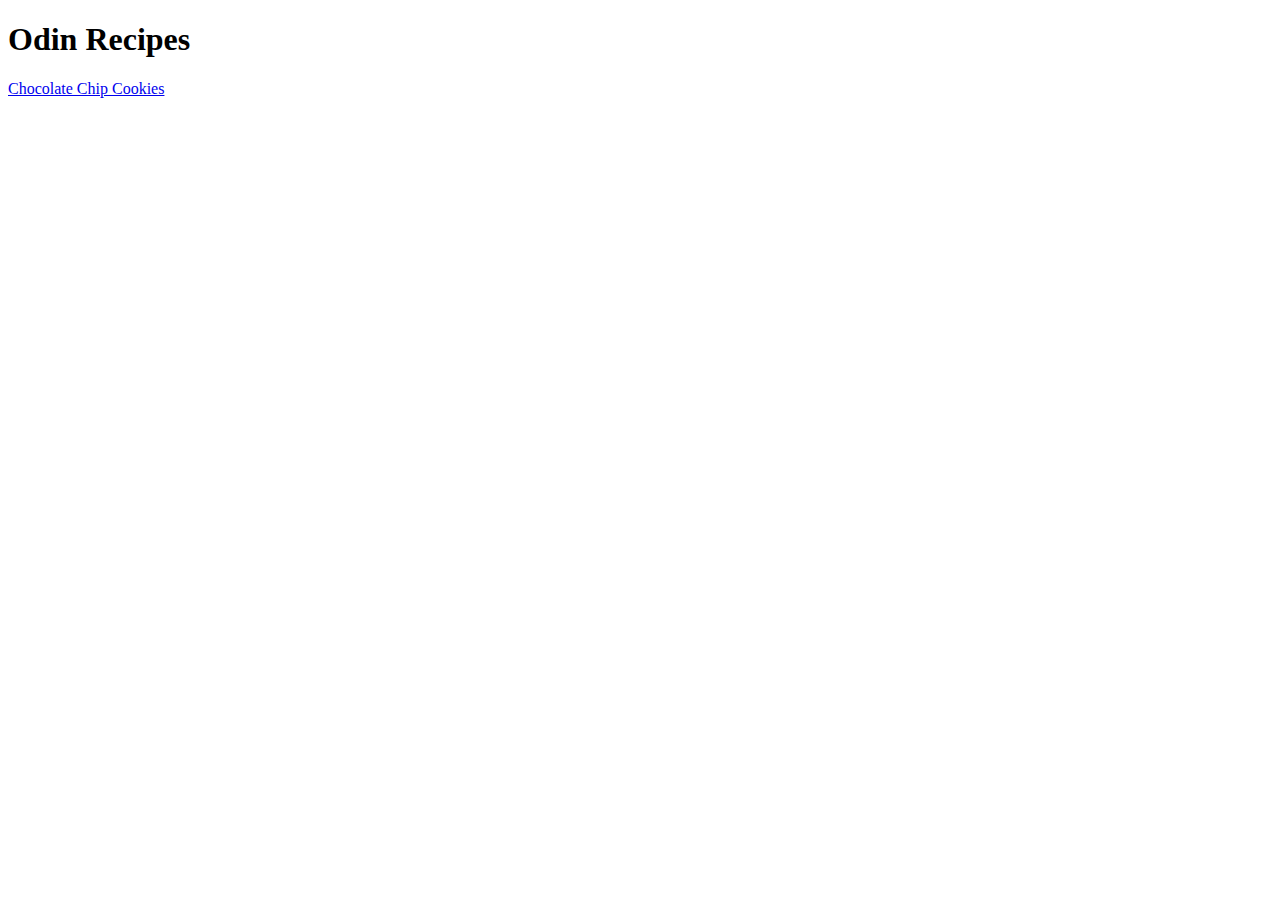
==== index.html @ e3d694c4 "Add chocolate chip cookie recipe" ====
<!DOCTYPE html>
<html lang="en">
<head>
    <meta charset="UTF-8">
    <meta name="viewport" content="width=device-width, initial-scale=1.0">
    <title>Document</title>
</head>
<body>
    <h1>Odin Recipes</h1>
    <a href="./recipes/cookies.html">Chocolate Chip Cookies</a>
</body>
</html>
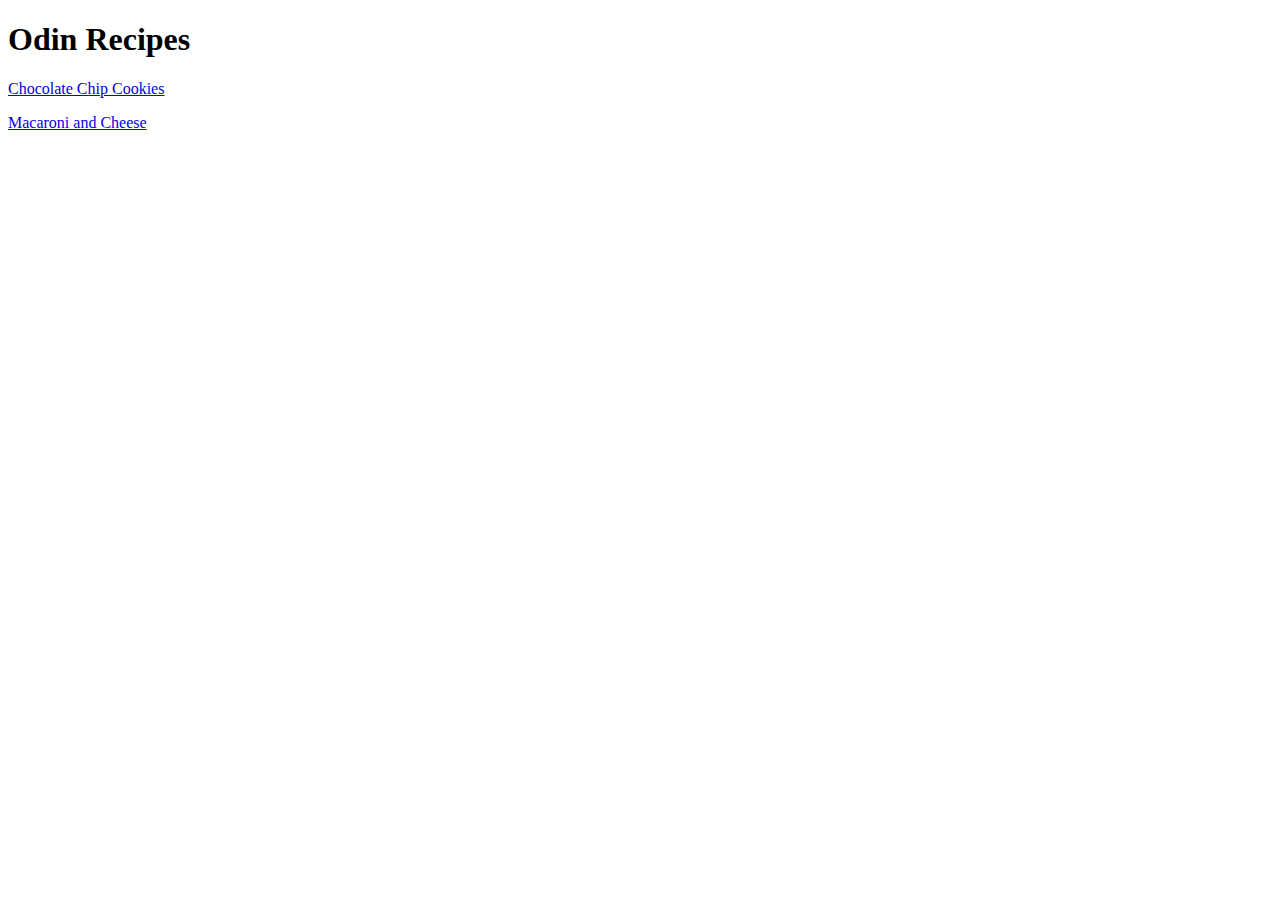
==== commit f617b8ec: "Divide recipes in index.html into <p>" ====
--- a/index.html
+++ b/index.html
@@ -7,6 +7,7 @@
 </head>
 <body>
     <h1>Odin Recipes</h1>
-    <a href="./recipes/cookies.html">Chocolate Chip Cookies</a>
+    <p><a href="./recipes/cookies.html">Chocolate Chip Cookies</a></p>
+    <p><a href="./recipes/macaroni.html">Macaroni and Cheese</a></p>
 </body>
 </html>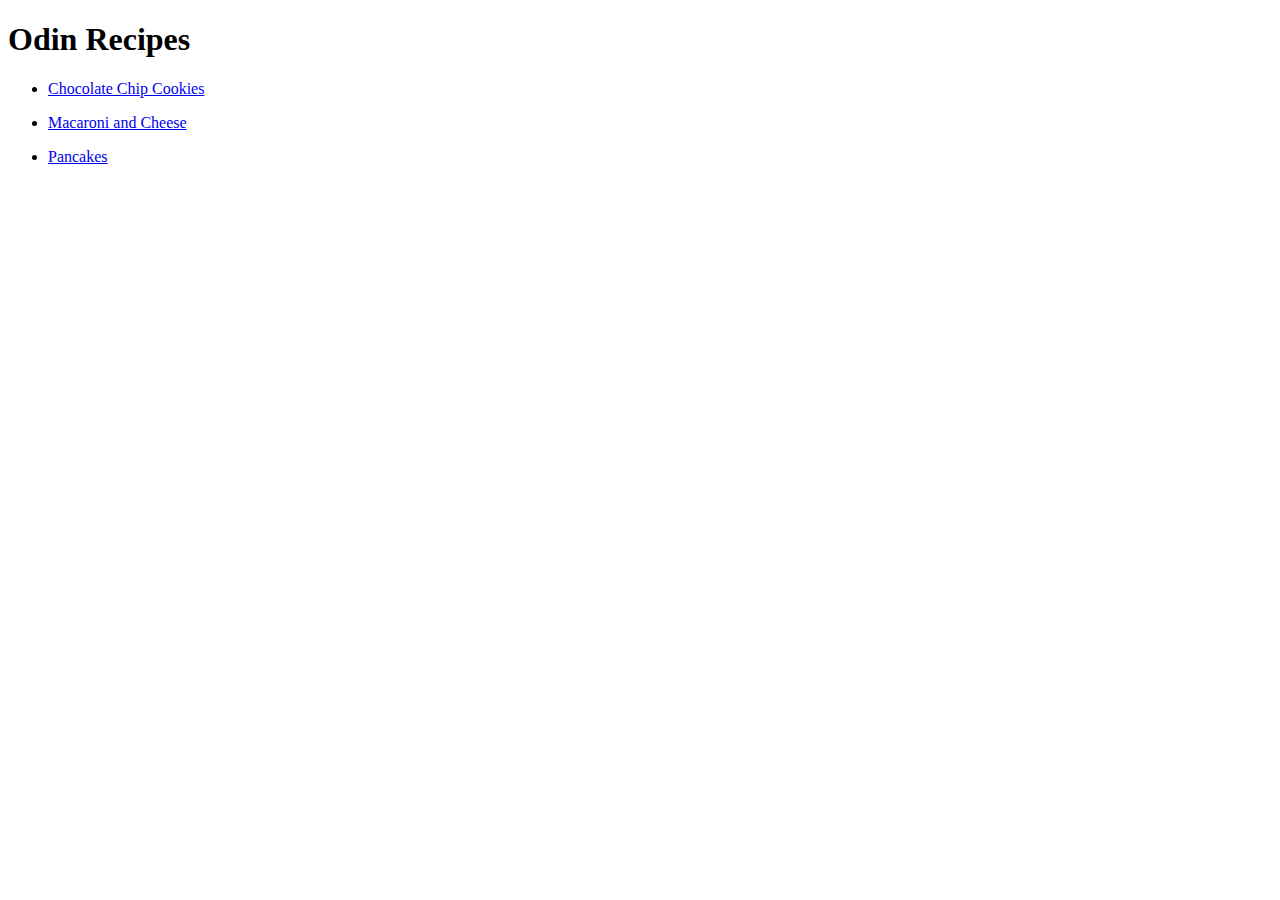
==== commit cd00972a: "Finish macaroni.html + finish pancakes.html." ====
--- a/index.html
+++ b/index.html
@@ -7,7 +7,10 @@
 </head>
 <body>
     <h1>Odin Recipes</h1>
-    <p><a href="./recipes/cookies.html">Chocolate Chip Cookies</a></p>
-    <p><a href="./recipes/macaroni.html">Macaroni and Cheese</a></p>
+    <ul>
+        <li><a href="./recipes/cookies.html">Chocolate Chip Cookies</a></li></p>
+        <li><a href="./recipes/macaroni.html">Macaroni and Cheese</a></li></p>
+        <li><a href="./recipes/pancakes.html">Pancakes</a></li>
+    </ul>
 </body>
-</html>+</html> 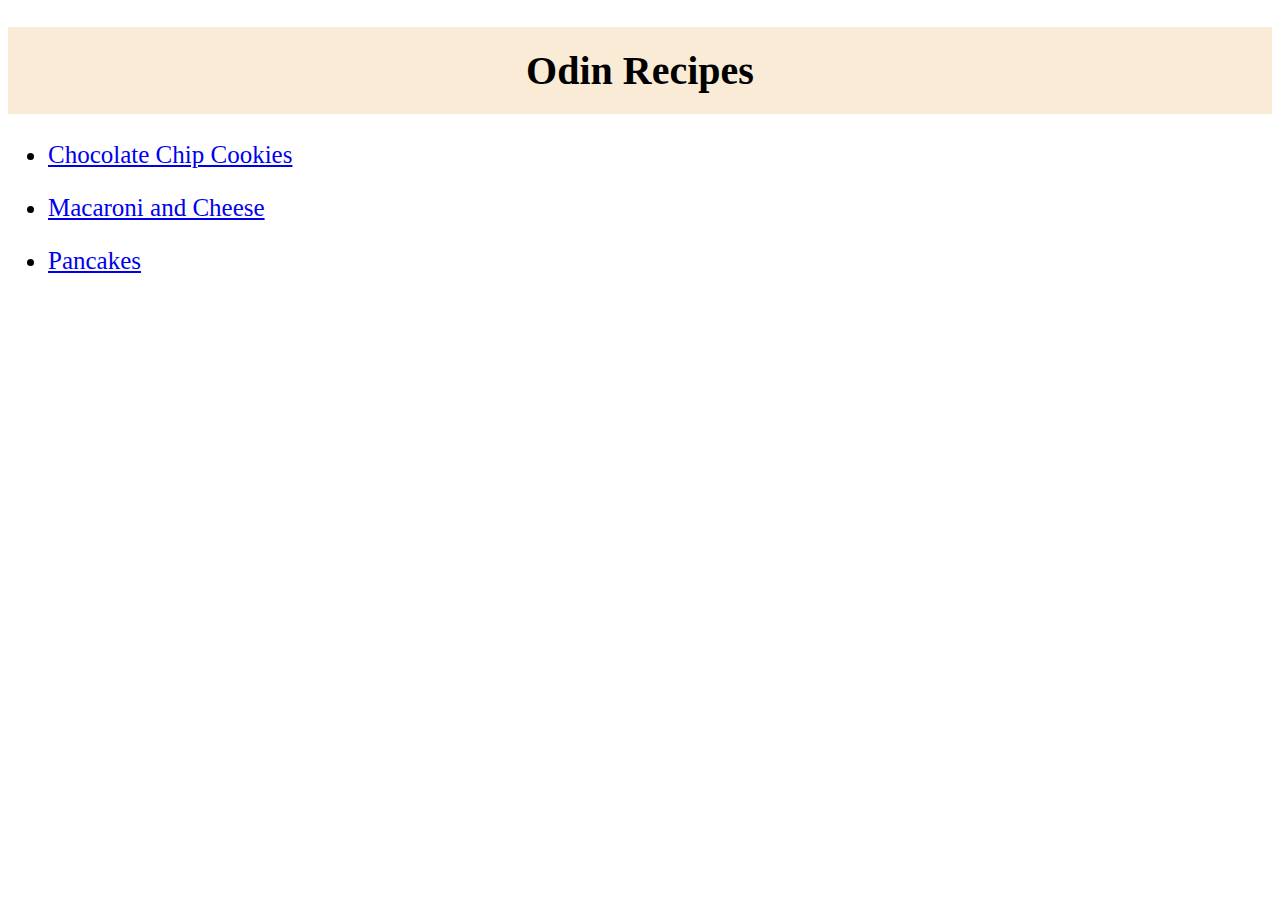
==== commit 897cf753: "Add css to webpage on styles.css" ====
--- a/index.html
+++ b/index.html
@@ -3,11 +3,12 @@
 <head>
     <meta charset="UTF-8">
     <meta name="viewport" content="width=device-width, initial-scale=1.0">
-    <title>Document</title>
+    <link href="styles.css" rel="stylesheet">
+    <title>Odin Recipes</title>
 </head>
 <body>
     <h1>Odin Recipes</h1>
-    <ul>
+    <ul class="recipe-list">
         <li><a href="./recipes/cookies.html">Chocolate Chip Cookies</a></li></p>
         <li><a href="./recipes/macaroni.html">Macaroni and Cheese</a></li></p>
         <li><a href="./recipes/pancakes.html">Pancakes</a></li>
--- a/styles.css
+++ b/styles.css
@@ -0,0 +1,26 @@
+h1 {
+    background-color:antiquewhite;
+    text-align: center;
+    padding: 20px;
+    font-size: 40px;
+}
+
+img {
+    display: block;
+    margin-left: auto;
+    margin-right: auto;
+    width: 20%;
+    height: auto;
+}
+
+.recipe-list {
+    font-size: 25px;
+}
+
+ul a:hover {
+    color: blue;
+}
+
+a:visited {
+    color: black;
+}
